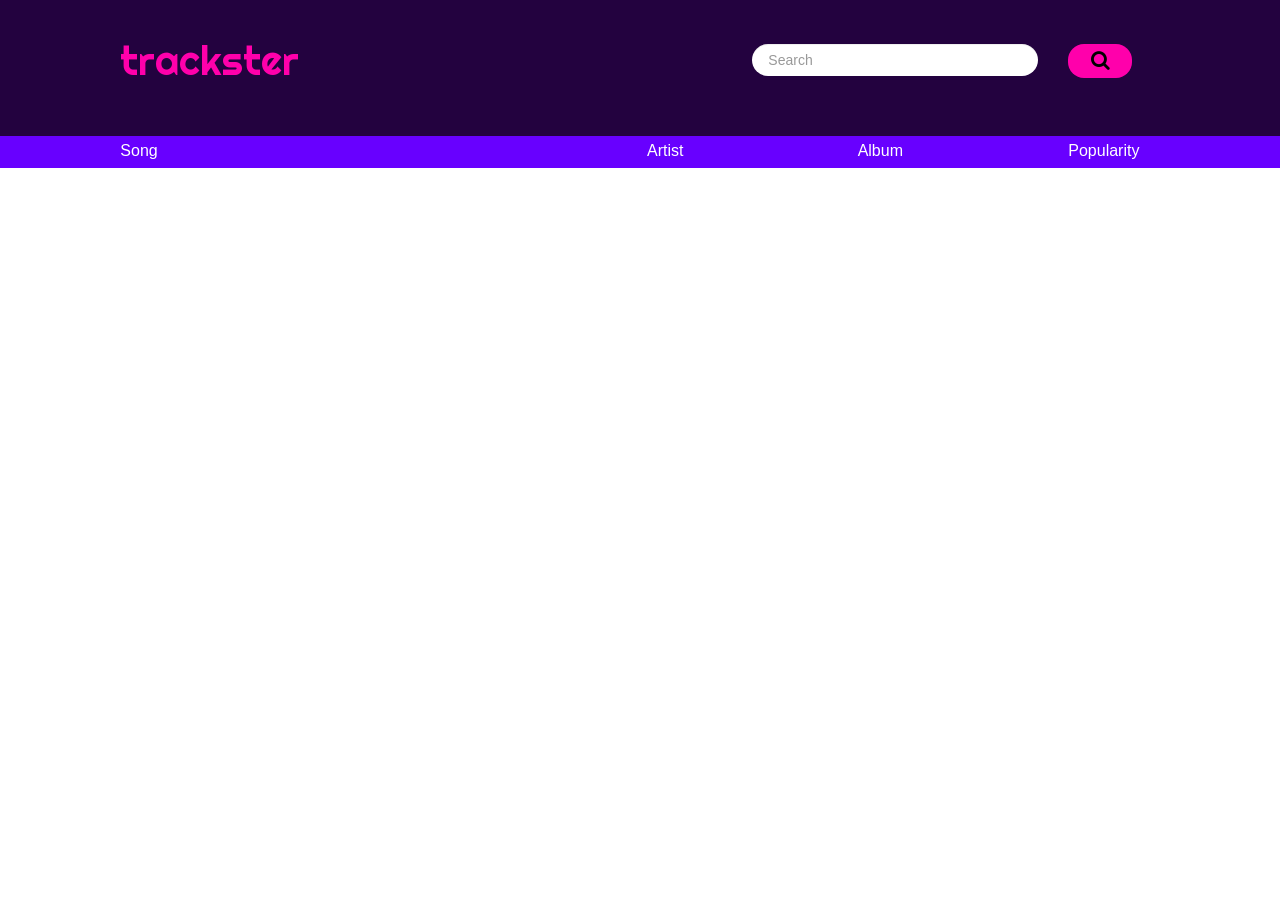
==== index.html @ 81df8507 "First Commit | 2018-02-21" ====
<!DOCTYPE html>
<html>

<head>
  <title>trackster</title>
  <link rel="icon" href="favicon.png" type="image/x-icon">
  <!-- Loading Google fonts -->
  <link href="https://fonts.googleapis.com/css?family=Work+Sans:400,500,700" rel="stylesheet">
  <link href="https://fonts.googleapis.com/css?family=Righteous" rel="stylesheet">
  <link rel="stylesheet" type="text/css" href="./resources/css/reset.css">
  <!-- Loading Font Awesome -->
  <link rel="stylesheet" type="text/css" href="https://maxcdn.bootstrapcdn.com/font-awesome/4.7.0/css/font-awesome.min.css">
  <!-- Loading Bootstrap 4.0.0 from CDN -->
  <link href="https://maxcdn.bootstrapcdn.com/bootstrap/3.3.7/css/bootstrap.min.css" rel="stylesheet" integrity="sha384-BVYiiSIFeK1dGmJRAkycuHAHRg32OmUcww7on3RYdg4Va+PmSTsz/K68vbdEjh4u" crossorigin="anonymous">
  <link rel="stylesheet" type="text/css" href="./resources/css/style.css">
  <!-- Loading jQuery 3.1.1 from CDN -->
  <script src="https://code.jquery.com/jquery-3.1.1.min.js"
          integrity="sha256-hVVnYaiADRTO2PzUGmuLJr8BLUSjGIZsDYGmIJLv2b8="
          crossorigin="anonymous"></script>
  <!-- Loading JavaScrips -->
  <script type="text/javascript" src="./resources/js/trackster.js"></script>
  <script type="text/javascript" src="./resources/js/tests.js"></script>
</head>

<body id="bootstrap-overrides">

  <header>

    <div class="container-fluid">

      <div class="row header">

        <div class="col-xs-6 col-xs-offset-1">
          <a href="#">trackster</a>
        </div>

        <div class="input col-xs-3">
          <input id="search-input" class="form-control" type="search" placeholder="Search" aria-label="Search">
        </div>

        <div class="button col-xs-1">
          <!-- Implementing Font Awesome icon to search button -->
          <button id="search-button" class="btn" type="submit"><i class="fa fa-search" style="font-size: 1.25rem; color: black;"></i></button>

        </div>

      </div>

      <div class="row titles">

        <div class="col-xs-5 col-xs-offset-1 property">Song</div>
        <div class="col-xs-2 property">Artist</div>
        <div class="col-xs-2 property">Album</div>
        <div class="col-xs-2 property">Popularity</div>

      </div>

    </div>

  </header>


















    <!--<div class="container-fluid">
        <div class="row header">
          <h1 class="col-xs-7 col-xs-offset-1">trackster</h1>
          <input class="col-xs-2" id="search-input" placeholder="Search">
          <i class="fa fa-search fa-2x col-xs-1" id="search-button"></i>
        </div>
        <div class="row attributes">
          <div class="col-xs-4 col-xs-offset-2 attribute">Song</div>
          <div class="col-xs-2 attribute">Artist</div>
          <div class="col-xs-2 attribute">Album Art</div>
          <div class="col-xs-2 attribute">Listeners</div>
        </div>
      </div>-->


</body>

</html>
---- resources/css/style.css ----
/* Custom styles for Trackster App */
html {
  font-size: 16px;
}

a,
a:hover,
a:focus {
  text-decoration: none;
}

/* HEADER Bootstrap Row*/
.row.header {
  height: 8.5rem;
  background-color: rgb(35, 2, 63);
  padding-top: 2rem;
  padding-right: 1rem;  /* To prevent overflowing when screen too narrow */
}

.row.header a {
  font-family: "Righteous",sans-serif;
  font-size: 2.5rem;
  color: rgb(255, 0, 171);
}

.button.col-xs-1 {
  padding-right: 1rem;
}

.btn {
  border-radius: 1rem;
  width: 4rem;
  height: 2.1rem;
  border: none;
  background-color: rgb(255, 0, 171);
}

.btn:hover {
  background-color: rgb(255, 102, 204);
}

.btn:focus {  /* WORKS  ONLY PARTIALLY!!! */
  outline: none;
}

.form-control {
  border-radius: 1rem;
  border: none;        /* Important to get rid of blue outline */
  padding-left: 1rem;  /* Sets text within search field 1rem off left side */
  height: 2rem;
  min-width: 4rem;
  color: rgb(74, 74, 74);
}

.form-control:focus {
  outline: none;
}

.input, .button {
  padding-top: .75rem;
}

@media only screen and (max-width: 30rem) {  /* Turn horizontal scroll on at 480px */
  .container-fluid {
    min-width: 30rem;
  }
}

/* TITLES Bootstrap Row */
.row.titles {
  height: 2rem;
  padding-right: 1rem;  /* To prevent overflowing when screen too narrow */
  background-color: rgb(104, 0, 255);
}

.row .property {
  font-size: 1rem;
  font-weight: 400;
  color: rgb(255, 255, 255);
  padding-top: 0.25rem;
}
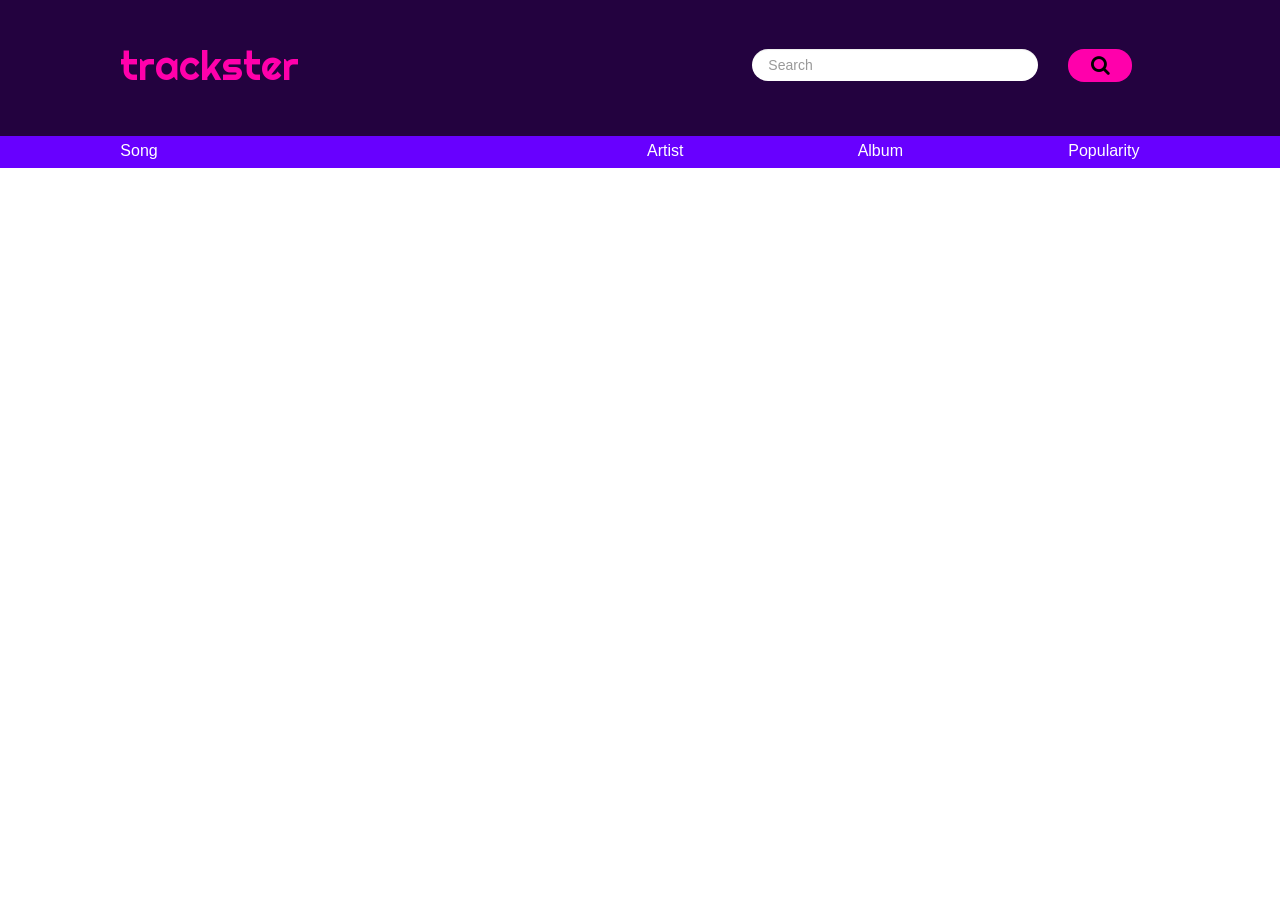
==== commit 0bc16e44: "Final version (amost) | 2018-03-01" ====
--- a/index.html
+++ b/index.html
@@ -4,16 +4,20 @@
 <head>
   <title>trackster</title>
   <link rel="icon" href="favicon.png" type="image/x-icon">
-  <!-- Loading Google fonts -->
+  <!-- Loading Google fonts. -->
   <link href="https://fonts.googleapis.com/css?family=Work+Sans:400,500,700" rel="stylesheet">
   <link href="https://fonts.googleapis.com/css?family=Righteous" rel="stylesheet">
   <link rel="stylesheet" type="text/css" href="./resources/css/reset.css">
   <!-- Loading Font Awesome -->
   <link rel="stylesheet" type="text/css" href="https://maxcdn.bootstrapcdn.com/font-awesome/4.7.0/css/font-awesome.min.css">
-  <!-- Loading Bootstrap 4.0.0 from CDN -->
+  <!-- Loading Bootstrap 4.0.0 from CDN. -->
+  <!-- Latest compiled and minified Bootstrap CSS. -->
+  <!-- <link rel="stylesheet" href="https://maxcdn.bootstrapcdn.com/bootstrap/4.0.0/css/bootstrap.min.css" integrity="sha384-Gn5384xqQ1aoWXA+058RXPxPg6fy4IWvTNh0E263XmFcJlSAwiGgFAW/dAiS6JXm" crossorigin="anonymous"> -->
+  <!-- Loading Bootstrap 3.3.7 from CDN. -->
   <link href="https://maxcdn.bootstrapcdn.com/bootstrap/3.3.7/css/bootstrap.min.css" rel="stylesheet" integrity="sha384-BVYiiSIFeK1dGmJRAkycuHAHRg32OmUcww7on3RYdg4Va+PmSTsz/K68vbdEjh4u" crossorigin="anonymous">
   <link rel="stylesheet" type="text/css" href="./resources/css/style.css">
-  <!-- Loading jQuery 3.1.1 from CDN -->
+  <link rel="stylesheet" type="text/css" href="./resources/css/animation.css">
+  <!-- Loading jQuery 3.1.1 from CDN. -->
   <script src="https://code.jquery.com/jquery-3.1.1.min.js"
           integrity="sha256-hVVnYaiADRTO2PzUGmuLJr8BLUSjGIZsDYGmIJLv2b8="
           crossorigin="anonymous"></script>
@@ -22,16 +26,19 @@
   <script type="text/javascript" src="./resources/js/tests.js"></script>
 </head>
 
-<body id="bootstrap-overrides">
+<body>
 
   <header>
 
     <div class="container-fluid">
 
+      <!-- <div class="row header"> -->
       <div class="row header">
 
-        <div class="col-xs-6 col-xs-offset-1">
-          <a href="#">trackster</a>
+        <!-- Container for 'trackster' logo with animation. -->
+        <!-- See _solution/ folder for comparison. Following 3 elements not wrapped in <div> there. -->
+        <div class="col-xs-6 col-xs-offset-1 animate three">
+          <span>t</span><span>r</span><span>a</span><span>c</span><span>k</span><span>s</span><span>t</span><span>e</span><span>r</span>
         </div>
 
         <div class="input col-xs-3">
@@ -39,57 +46,38 @@
         </div>
 
         <div class="button col-xs-1">
-          <!-- Implementing Font Awesome icon to search button -->
+          <!-- Implementing Font Awesome icon 'fa fa-search' to search button. -->
           <button id="search-button" class="btn" type="submit"><i class="fa fa-search" style="font-size: 1.25rem; color: black;"></i></button>
-
         </div>
 
       </div>
 
       <div class="row titles">
 
-        <div class="col-xs-5 col-xs-offset-1 property">Song</div>
-        <div class="col-xs-2 property">Artist</div>
+        <div class="col-xs-5 col-xs-offset-1 property"><a id="sort-song">Song</a></div>
+        <div class="col-xs-2 property"><a id="sort-artist">Artist</a></div>
         <div class="col-xs-2 property">Album</div>
-        <div class="col-xs-2 property">Popularity</div>
+        <div class="col-xs-2 property"><a id="sort-popularity">Popularity</a></div>
 
       </div>
 
     </div>
 
-  </header>
+    <!-- Container to store list of songs returned from Last.fm API -->
+    <div id="songs" class="container-fluid">
 
-
-
-
-
-
-
-
-
-
-
-
-
-
-
-
-
-
-    <!--<div class="container-fluid">
-        <div class="row header">
-          <h1 class="col-xs-7 col-xs-offset-1">trackster</h1>
-          <input class="col-xs-2" id="search-input" placeholder="Search">
-          <i class="fa fa-search fa-2x col-xs-1" id="search-button"></i>
-        </div>
-        <div class="row attributes">
-          <div class="col-xs-4 col-xs-offset-2 attribute">Song</div>
-          <div class="col-xs-2 attribute">Artist</div>
-          <div class="col-xs-2 attribute">Album Art</div>
-          <div class="col-xs-2 attribute">Listeners</div>
-        </div>
+      <!-- Mock-up (template) HTML code for song track (rendered later through trackster.js 'htmlSongRow' variable). -->
+      <!--<div class="row trackster-songs">
+        <div class="col-xs-1 pulled-property"><a href="https://youtu.be/eI_O5_tJ1hA"><i class="fa fa-play-circle-o"></i></a></div>
+        <div class="col-xs-5 pulled-property">xxx</div>
+        <div class="col-xs-2 pulled-property">xxx</div>
+        <div class="col-xs-2 album-art"><img src="" alt="Album Art"></div>
+        <div class="col-xs-2 pulled-property">xxx</div>
       </div>-->
 
+    </div>
+
+  </header>
 
 </body>
 
--- a/resources/css/style.css
+++ b/resources/css/style.css
@@ -13,17 +13,11 @@
 .row.header {
   height: 8.5rem;
   background-color: rgb(35, 2, 63);
-  padding-top: 2rem;
-  padding-right: 1rem;  /* To prevent overflowing when screen too narrow */
+  padding-top: 2.3rem;
+  padding-right: 1rem;  /* To prevent overflowing when screen is too narrow. */
 }
 
-.row.header a {
-  font-family: "Righteous",sans-serif;
-  font-size: 2.5rem;
-  color: rgb(255, 0, 171);
-}
-
-.button.col-xs-1 {
+.btn.col-xs-1 {
   padding-right: 1rem;
 }
 
@@ -32,21 +26,22 @@
   width: 4rem;
   height: 2.1rem;
   border: none;
+  margin-bottom: 2rem;
   background-color: rgb(255, 0, 171);
 }
 
-.btn:hover {
+.header .btn:hover {
   background-color: rgb(255, 102, 204);
 }
 
-.btn:focus {  /* WORKS  ONLY PARTIALLY!!! */
+.header .btn:focus {  /* Must use with class .header otherwise blue outline will appear on click! */
   outline: none;
 }
 
 .form-control {
   border-radius: 1rem;
-  border: none;        /* Important to get rid of blue outline */
-  padding-left: 1rem;  /* Sets text within search field 1rem off left side */
+  border: none;        /* Important to get rid of blue outline. */
+  padding-left: 1rem;  /* Sets text within search field 1rem off left side. */
   height: 2rem;
   min-width: 4rem;
   color: rgb(74, 74, 74);
@@ -60,7 +55,7 @@
   padding-top: .75rem;
 }
 
-@media only screen and (max-width: 30rem) {  /* Turn horizontal scroll on at 480px */
+@media only screen and (max-width: 30rem) {  /* Turns horizontal scroll on at 480px. */
   .container-fluid {
     min-width: 30rem;
   }
@@ -69,7 +64,7 @@
 /* TITLES Bootstrap Row */
 .row.titles {
   height: 2rem;
-  padding-right: 1rem;  /* To prevent overflowing when screen too narrow */
+  padding-right: 1rem;  /* To prevent overflowing when screen is too narrow. */
   background-color: rgb(104, 0, 255);
 }
 
@@ -78,4 +73,42 @@
   font-weight: 400;
   color: rgb(255, 255, 255);
   padding-top: 0.25rem;
+  cursor: default;
 }
+
+#sort-song, #sort-artist, #sort-popularity {
+  cursor: pointer;
+  font-weight: 400;
+  color: rgb(255, 255, 255);
+}
+
+#sort-song:hover, #sort-artist:hover, #sort-popularity:hover {
+  font-size: 1.1rem;
+  filter: drop-shadow(0 0 0.5rem #fff);  /* Creates shadow effect for track properties column names on hover. */
+}
+
+/* TRACKS Bootstrap Row (HTML generated by trackster.js). */
+.row.trackster-songs {
+  height: 5rem;
+  padding-right: 1rem;  /* To prevent overflowing when screen is too narrow. */
+  border-bottom: 0.05rem solid rgb(204, 204, 204);
+  background-color: rgb(255, 255, 255);
+  display: flex;
+  align-items: center;
+}
+
+.trackster-songs:hover {
+  background-color: rgb(239, 237, 242);
+}
+
+.fa.fa-play-circle-o {
+   font-size: 1.6rem;
+   color: rgb(255, 0, 171);
+}
+
+.row.pulled-property {
+  font-family: "Work Sans", sans-serif;
+  font-size: 1rem;
+  font-weight: 400;
+  color: rgb(74, 74, 74);
+}
--- a/resources/css/animation.css
+++ b/resources/css/animation.css
@@ -0,0 +1,100 @@
+/* Trackster logo animation on 'search-button' click. */
+/* see source at https://speckyboy.com/css-javascript-text-animation-snippets/ */
+.animate {
+  font-family: "Righteous",sans-serif;
+  font-size: 2.5rem;
+  color: rgb(255, 0, 171);
+  }
+
+.animate span {
+    display: inline-block;
+}
+
+.animate span:nth-of-type(2) {
+    animation-delay: .05s;
+}
+.animate span:nth-of-type(3) {
+    animation-delay: .1s;
+}
+.animate span:nth-of-type(4) {
+    animation-delay: .15s;
+}
+.animate span:nth-of-type(5) {
+    animation-delay: .2s;
+}
+.animate span:nth-of-type(6) {
+    animation-delay: .25s;
+}
+.animate span:nth-of-type(7) {
+    animation-delay: .3s;
+}
+.animate span:nth-of-type(8) {
+    animation-delay: .35s;
+}
+.animate span:nth-of-type(9) {
+    animation-delay: .4s;
+}
+.animate span:nth-of-type(10) {
+    animation-delay: .45s;
+}
+.animate span:nth-of-type(11) {
+    animation-delay: .5s;
+}
+.animate span:nth-of-type(12) {
+    animation-delay: .55s;
+}
+.animate span:nth-of-type(13) {
+    animation-delay: .6s;
+}
+.animate span:nth-of-type(14) {
+    animation-delay: .65s;
+}
+.animate span:nth-of-type(15) {
+    animation-delay: .7s;
+}
+.animate span:nth-of-type(16) {
+    animation-delay: .75s;
+}
+.animate span:nth-of-type(17) {
+    animation-delay: .8s;
+}
+.animate span:nth-of-type(18) {
+    animation-delay: .85s;
+}
+.animate span:nth-of-type(19) {
+    animation-delay: .9s;
+}
+.animate span:nth-of-type(20) {
+    animation-delay: .95s;
+}
+
+/* Animation Three */
+.three span {
+    color: rgb(255, 0, 171);
+    opacity: 0;
+    transform: translate(-300px, 0) scale(0);
+    animation: sideSlide .5s forwards;
+}
+
+@keyframes sideSlide {
+    60% {
+        transform: translate(20px, 0) scale(1);
+        color: rgb(255, 0, 171);
+    }
+
+    80% {
+        transform: translate(20px, 0) scale(1);
+        color: rgb(255, 0, 171);
+    }
+
+    99% {
+        transform: translate(0) scale(1.2);
+        color: rgb(0, 240, 255);
+    }
+
+    100% {
+        transform: translate(0) scale(1);
+        opacity: 1;
+        color: rgb(255, 0, 171);
+    }
+}
